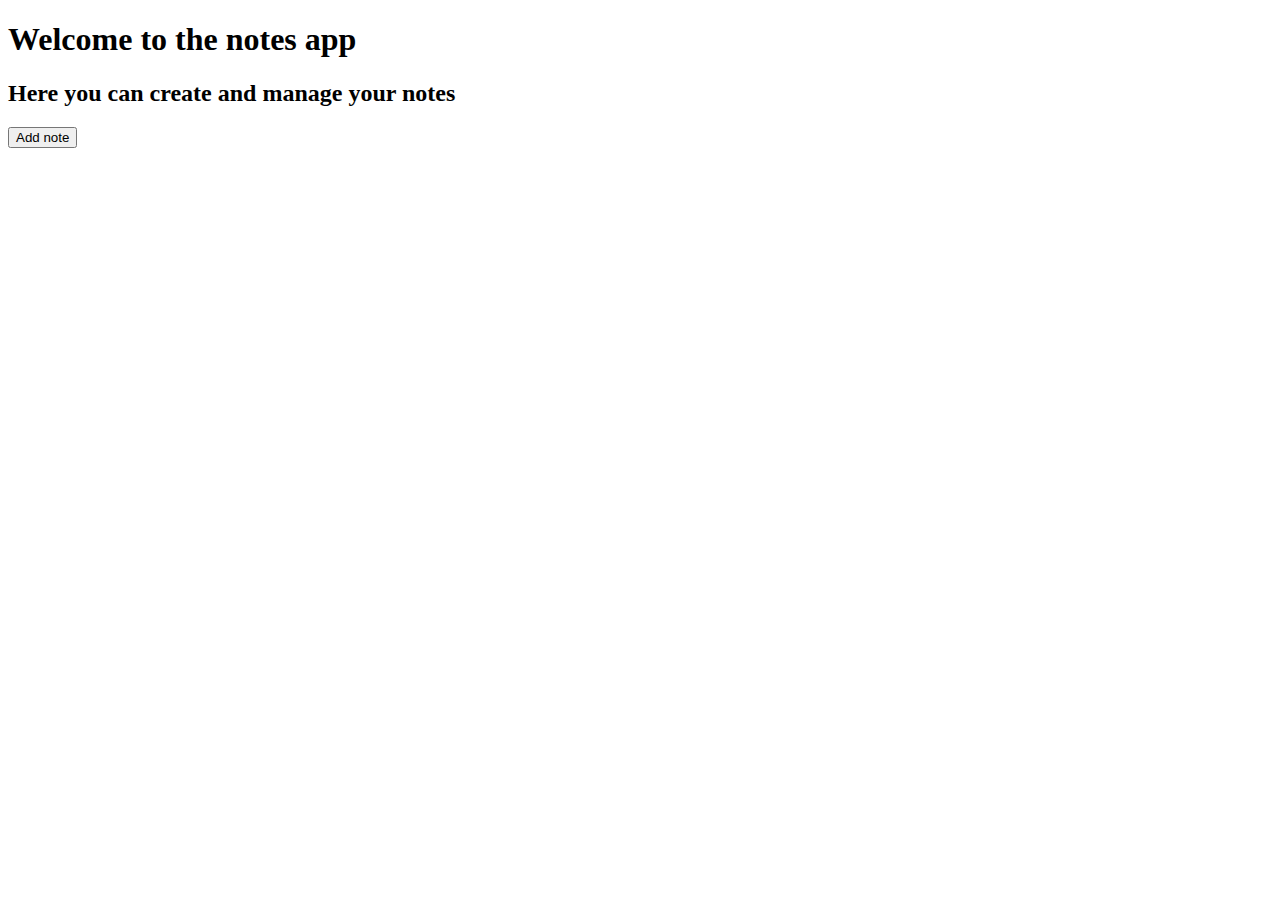
==== www/index.html @ 7a9d4c58 "First stable version" ====
<!DOCTYPE html>
<html>
    <head>
        <meta charset="utf-8">
        <meta name="viewport" content="initial-scale=1, maximum-scale=1, user-scalable=no, width=device-width">
        <title>Notes</title>
		<script type="text/javascript" charset="utf-8" src="note.js"></script>
		<script type="text/javascript" charset="utf-8" src="index.js"></script>
		<script type="text/javascript" charset="utf-8" src="cordova.js"></script>
    </head>
 <body onload="onLoad();">
 <div>
        <h1>Welcome to the notes app</h1>
        <h2>Here you can create and manage your notes</h2>
		</div>
        <button name="add" onclick="newNote();">Add note</button>
		</p>
		<div id="result"></div>
  </body>
</html>
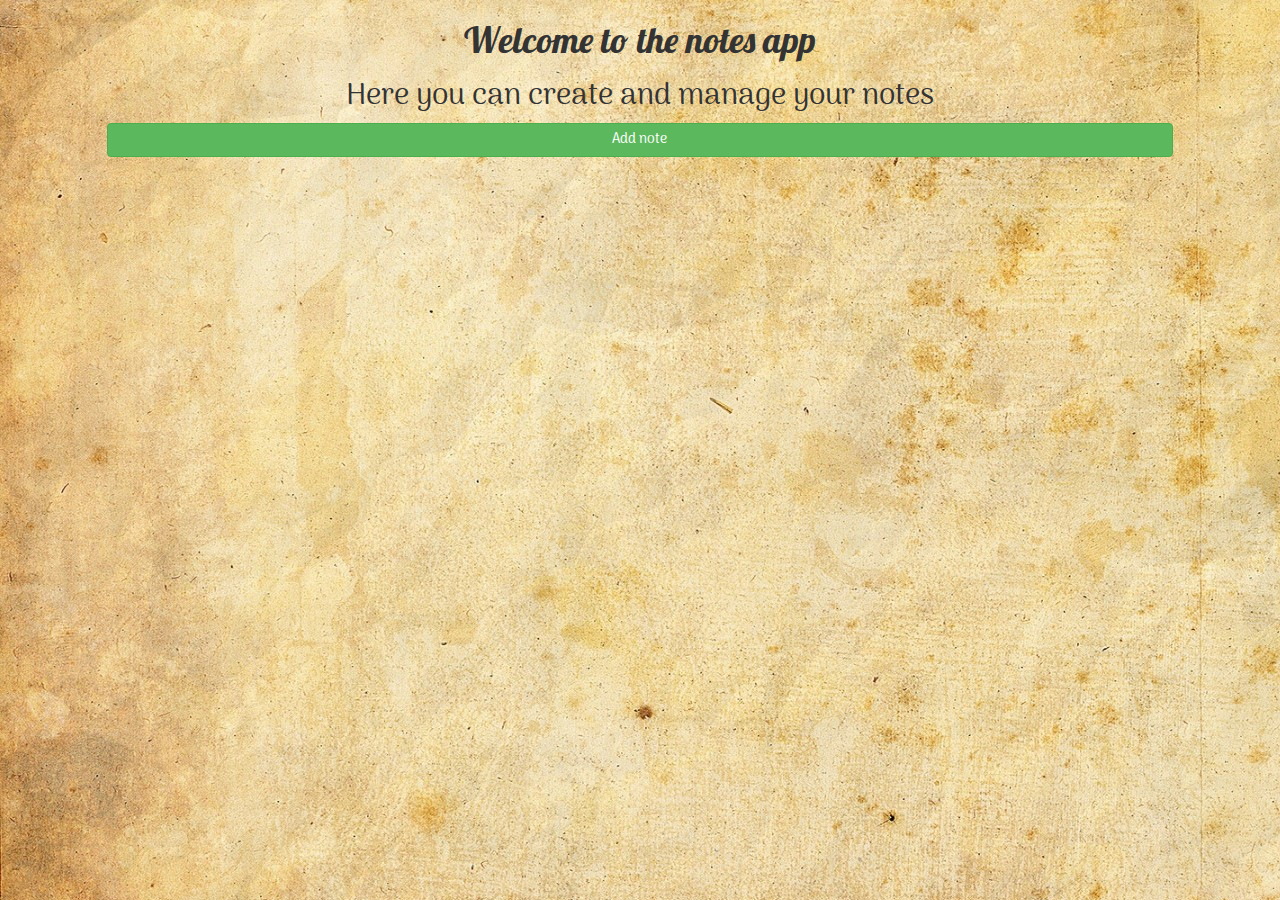
==== commit e10230a8: "Styles and offline fonts added" ====
--- a/www/index.html
+++ b/www/index.html
@@ -7,14 +7,16 @@
 		<script type="text/javascript" charset="utf-8" src="note.js"></script>
 		<script type="text/javascript" charset="utf-8" src="index.js"></script>
 		<script type="text/javascript" charset="utf-8" src="cordova.js"></script>
+		<link rel="stylesheet" href="styles.css">
+		<link rel="stylesheet" href="bootstrap.min.css">
     </head>
  <body onload="onLoad();">
  <div>
-        <h1>Welcome to the notes app</h1>
-        <h2>Here you can create and manage your notes</h2>
+        <h1 class="mainText" style=" text-align:center">Welcome to the notes app</h1>
+        <h2 class="secondaryText" style=" text-align:center">Here you can create and manage your notes</h2>
 		</div>
-        <button name="add" onclick="newNote();">Add note</button>
-		</p>
+		<div class="col-xs-1"></div>
+        <button name="add" onclick="newNote();" class="btn btn-success col-xs-10 secondaryText">Add note</button>
 		<div id="result"></div>
   </body>
 </html>
--- a/www/styles.css
+++ b/www/styles.css
@@ -0,0 +1,60 @@
+@font-face {
+	/*Copyright (c) https://fonts.google.com/specimen/Gloria+Hallelujah?selection.family=Gloria+Hallelujah*/
+  font-family: 'Gloria Hallelujah';
+  font-style: normal;
+  font-weight: 400;
+  src: local('Gloria Hallelujah'), local('GloriaHallelujah'), url(GloriaHallelujah.woff2) format('woff2');
+  unicode-range: U+0000-00FF, U+0131, U+0152-0153, U+02C6, U+02DA, U+02DC, U+2000-206F, U+2074, U+20AC, U+2212, U+2215, U+E0FF, U+EFFD, U+F000;
+}
+@font-face {
+		/*Copyright (c) https://fonts.google.com/specimen/Arima+Madurai?selection.family=Arima+Madurai*/
+  font-family: 'Arima Madurai';
+  font-style: normal;
+  font-weight: 400;
+  src: local('Arima Madurai'), local('ArimaMadurai-Regular'), url(ArimaMadurai-Regular.woff2) format('woff2');
+  unicode-range: U+0000-00FF, U+0131, U+0152-0153, U+02C6, U+02DA, U+02DC, U+2000-206F, U+2074, U+20AC, U+2212, U+2215, U+E0FF, U+EFFD, U+F000;
+}
+@font-face {
+		/*Copyright (c) https://fonts.google.com/specimen/Lobster*/
+  font-family: 'Lobster';
+  font-style: normal;
+  font-weight: 400;
+  src: local('Lobster'), local('Lobster-Regular'), url(Lobster-Regular.woff2) format('woff2');
+  unicode-range: U+0000-00FF, U+0131, U+0152-0153, U+02C6, U+02DA, U+02DC, U+2000-206F, U+2074, U+20AC, U+2212, U+2215, U+E0FF, U+EFFD, U+F000;
+}
+
+.mainText{
+	font-family: Lobster, Monospace;
+}
+.secondaryText{
+	font-family: 'Arima Madurai', Monospace;
+}
+.title{
+	font-family: 'Yellowtail';
+}
+
+.body{
+	font-family: 'Gloria Hallelujah';
+	font-size: 200%;
+}
+.bodyDiv{
+	font-family: 'Gloria Hallelujah';
+	font-size: 75%;
+}
+body {
+    background-image: url("background.jpg");
+}
+.addNote{
+	font-family: 'Arima Madurai', bold, Monospace;
+	font-size: 125%;
+}
+.addNoteMain{
+	font-family: Lobster, Monospace;
+	 display: block;
+	font-size: 250%;
+	text-align: center;
+}
+input, textarea{
+    background-color:#fff3df !important;
+    color: #e60606;
+}